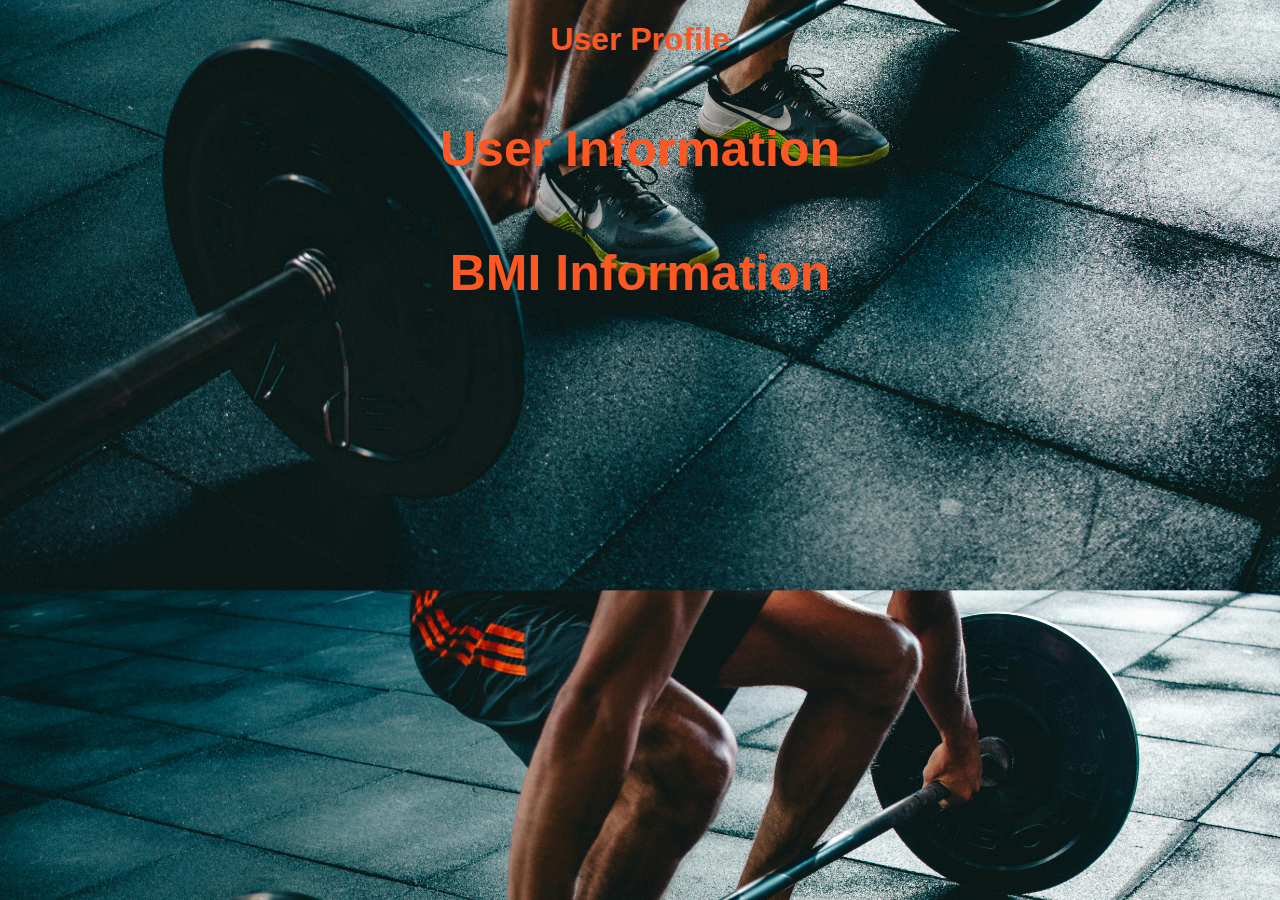
==== profile.html @ da2514e7 "Added additional files" ====
<!DOCTYPE html>
<html lang="en">

<head>
  <meta charset="UTF-8">
  <title>User Profile</title>
  <link rel="stylesheet" href="styles.css" />
</head>

<body>

  <style>
    body {
      text-align: left;
      display: flex;
      flex-direction: column;
      align-items: center;
      justify-content: center;
    }  
  </style>

  <h1>User Profile</h1>

  <!-- Display user profile information -->
  <div>
    <h2>User Information</h2>
    <p id="display-first-name"></p>
    <p id="display-last-name"></p>
    <p id="display-email"></p>
    <p id="display-password"></p>
    <p id="display-age"></p>
    <p id="bio"></p>
    <!-- Add other fields as needed -->
  </div>

  <!-- Display BMI information -->
  <div>
    <h2>BMI Information</h2>
    <p id="display-weight"></p>
    <p id="display-feet"></p>
    <p id="display-inches"></p>
    <p id="display-bmi"></p>
    <p id="display-category"></p>
    <!-- Add other fields as needed -->
  </div>

  <!-- Link the external JavaScript file -->
  <script src="profile.js"></script>
</body>

</html>
---- styles.css ----
/* style.css */

body {margin: 0;
    padding: 0;
    background-image: url('pexels-victor-freitas-841130.jpg'); /* Replace with the path to your background image */
    background-size: cover;
    background-position: center;
    font-family: 'Roboto', sans-serif; /* Adjust font family as needed */
    color: #eccdae; /* Adjust text color */
  }
  body {
    font-family: 'Roboto', sans-serif;
  }

  #registration-form label {
    display: block;
    margin-bottom: 10px; /* Adjust as needed for spacing between lines */
  }

  #registration-form input,
  #registration-form select,
  #registration-form textarea {
    margin-bottom: 15px; /* Adjust as needed for spacing between lines */
  }

  section {
    margin-top: 20px; /* Adjust as needed for spacing between sections */
  }
  
  header {
    padding: 20px;
    text-align: center;
    text-shadow: 2px 2px 4px rgba(0, 0, 0, 0.7);
    font-size: 45px;
  }
  
  section {
    padding: 40px;
    text-align: center;
  }
  
  .registration-form {

  }

  .cta {
    background-color: #ff5722;
    color: #fff;
    padding: 20px;
    border-radius: 5px;
    text-decoration: none;
    font-weight: bold;
    font-size: 18px;
    transition: background-color 0.3s ease;
  }
  
  .cta:hover {
    background-color: #e64a19;
  }

  h1 {
    margin-bottom: 20px;
    color: #ff5722;
    font-size: 100px
    text-align: center;
  }
  
  footer {
    background-color: rgba(34, 34, 34, 0.8);
    color: #fff;
    padding: 10px;
    text-align: center;
  }
  
  /* Additional Styles for a Fitness Theme */
  .cta:hover {
    transform: scale(1.05);
  }
  
  h2, h3 {
    margin-bottom: 20px;
    color: #ff5722;
    font-size: 50px;
    text-align: center;
  }
  
  p {
    line-height: 1.6;
    color: #eccdae;
    font-size: 25px;
  }
  
  a{
    color: #dfdfe2
  }
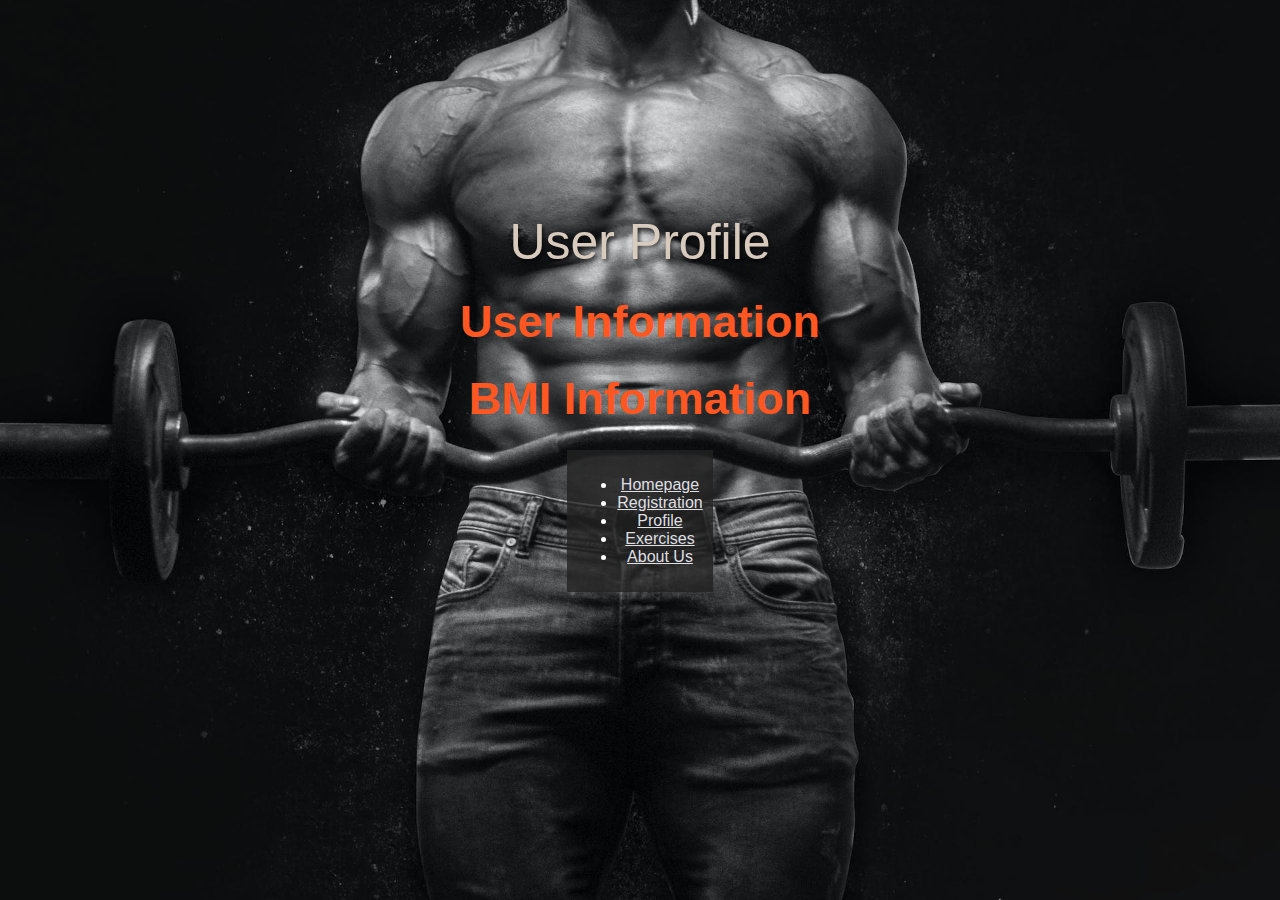
==== commit f1c6eb76: "Finalizing project" ====
--- a/profile.html
+++ b/profile.html
@@ -5,21 +5,71 @@
   <meta charset="UTF-8">
   <title>User Profile</title>
   <link rel="stylesheet" href="styles.css" />
-</head>
-
-<body>
-
   <style>
     body {
+      margin: 0;
+      padding: 0;
+      background-image: url('pexels-anush-gorak-1431282.jpg');
+      background-size: cover;
+      background-position: center;
       text-align: left;
       display: flex;
       flex-direction: column;
       align-items: center;
       justify-content: center;
-    }  
+    }
+
+    header {
+      margin-bottom: 5px;
+    }
+
+    div {
+      margin-bottom: 5px;
+    }
+
+    h2 {
+      margin-top: 0;
+    }
+
+    p {
+      margin: 3px 0;
+    }
+
+    .cta {
+      margin-bottom: 5px;
+    }
   </style>
+  <style>
+    /* Media query for screens with a maximum width of 600 pixels */
+   @media only screen and (max-width: 600px) {
+     body {
+       font-size: 14px;
+     }
 
-  <h1>User Profile</h1>
+     /* Additional styles for smaller screens */
+     /* ... */
+   }
+
+   /* Media query for screens with a maximum width of 400 pixels */
+   @media only screen and (max-width: 400px) {
+     body {
+       font-size: 12px;
+     }
+
+     /* Additional styles for even smaller screens */
+     /* ... */
+   }
+ </style>
+</head>
+
+<body>
+
+  <section id="cta" class="fade-in">
+    <h2>Continue to Exercises Search Page</h2>
+    <a href="exercises.html" class="cta">Click Here</a>
+  </section>
+
+  <header>User Profile</header>
 
   <!-- Display user profile information -->
   <div>
@@ -46,6 +96,20 @@
 
   <!-- Link the external JavaScript file -->
   <script src="profile.js"></script>
+
+  <!-- Footer navigation menu -->
+<footer>
+  <nav>
+    <ul>
+      <li><a href="index.html">Homepage</a></li>
+      <li><a href="registrationform.html">Registration</a></li>
+      <li><a href="profile.html">Profile</a></li>
+      <li><a href="exercises.html">Exercises</a></li>
+      <li><a href="aboutus.html">About Us</a></li>
+    </ul>
+  </nav>
+</footer>
+
 </body>
 
 </html>
--- a/styles.css
+++ b/styles.css
@@ -2,11 +2,9 @@
 
 body {margin: 0;
     padding: 0;
-    background-image: url('pexels-victor-freitas-841130.jpg'); /* Replace with the path to your background image */
-    background-size: cover;
     background-position: center;
-    font-family: 'Roboto', sans-serif; /* Adjust font family as needed */
-    color: #eccdae; /* Adjust text color */
+    font-family: 'Roboto', sans-serif;
+    color: #d8cabc;
   }
   body {
     font-family: 'Roboto', sans-serif;
@@ -14,24 +12,24 @@
 
   #registration-form label {
     display: block;
-    margin-bottom: 10px; /* Adjust as needed for spacing between lines */
+    margin-bottom: 10px;
   }
 
   #registration-form input,
   #registration-form select,
   #registration-form textarea {
-    margin-bottom: 15px; /* Adjust as needed for spacing between lines */
+    margin-bottom: 15px;
   }
 
   section {
-    margin-top: 20px; /* Adjust as needed for spacing between sections */
+    margin-top: 20px;
   }
   
   header {
     padding: 20px;
     text-align: center;
     text-shadow: 2px 2px 4px rgba(0, 0, 0, 0.7);
-    font-size: 45px;
+    font-size: 50px;
   }
   
   section {
@@ -61,7 +59,7 @@
   h1 {
     margin-bottom: 20px;
     color: #ff5722;
-    font-size: 100px
+    font-size: 75px
     text-align: center;
   }
   
@@ -72,7 +70,7 @@
     text-align: center;
   }
   
-  /* Additional Styles for a Fitness Theme */
+  
   .cta:hover {
     transform: scale(1.05);
   }
@@ -80,16 +78,35 @@
   h2, h3 {
     margin-bottom: 20px;
     color: #ff5722;
-    font-size: 50px;
+    font-size: 45px;
     text-align: center;
   }
   
   p {
     line-height: 1.6;
-    color: #eccdae;
+    color: #f1f5da;
     font-size: 25px;
   }
   
   a{
     color: #dfdfe2
-  }+  }
+
+.fade-in {
+  opacity: 0;
+  animation: fadeIn 2s ease-in-out forwards;
+  animation-delay: 0.5s; /* Add a delay of 0.5 seconds */
+}
+
+
+@keyframes fadeIn {
+  from {
+      opacity: 0;
+      transform: translateY(20px);
+  }
+
+  to {
+      opacity: 3;
+      transform: translateY(0);
+  }
+}
